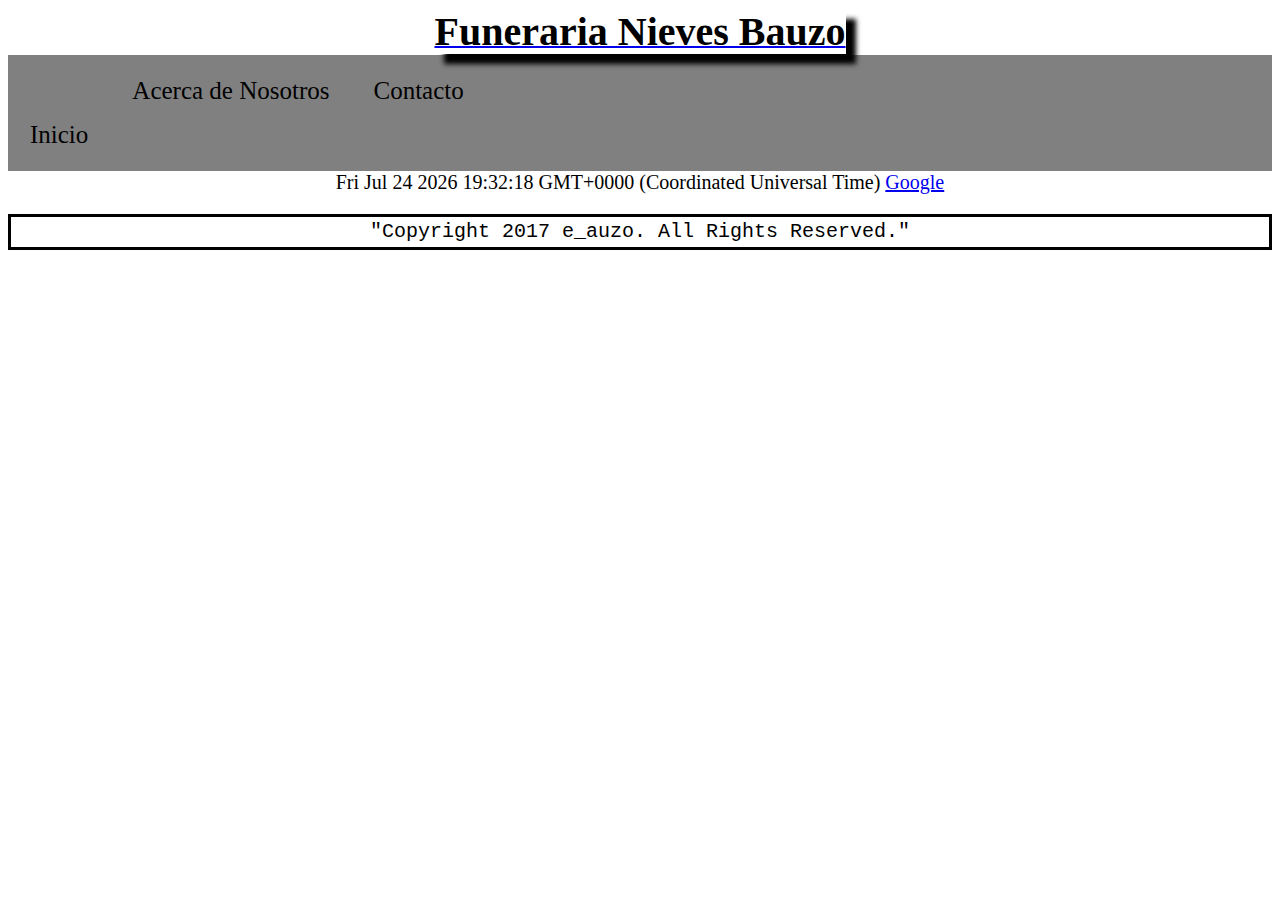
==== acerca de.html @ c7c2bbd0 "Update acerca de.html" ====
<!DOCTYPE>

<html>

<head>
	<title>Funeraria Nieve Bauzo</title>
	<meta charset="UTF-8">
  	<meta name="description" content="Funeraria Nieves Bauzo">
  	<meta name="keywords" content="HTML,CSS,XML,JavaScript">
	<meta name="author" content="Nieves Bauzo">
	<link rel="html" href="acerca de.html">
	<link rel="html" href="contactenos.html">
	<link rel="stylesheet" type="text/css" href="main/stylesheet1.css">
</head>

<body>

<div class="header">
<header class="Header  f5" role="banner">
  <div class="d-flex px-3 flex-justify-between container-lg">
    <div class="d-flex flex-justify-between">
      <a class="header-logo-invertocat" aria-label="Homepage" href="horus eye 2.PNG" data-ga-click="Header, go to dashboard, icon:logo" data-hotkey="g d">

<h1 style="display: inline;">Funeraria Nieves Bauzo</h1>
<body>
	<ul class="topnav">
  	<li><a class="active" href="index.html">Inicio</a></li>
 	 <li><a class="active" href="acerca de.html">Acerca de Nosotros</a></li>
 	 <li><a class="active" href="eddie 4 3.html">Contacto</a></li>
  </ul>
</div>
<script>document.write(Date());</script>

</head>
<a href="http://www.google.com/" onclick="alert('Vas a ir a Google')">Google</a>
<title>Acerca de Nosotros</title>

	<link rel="stylesheet" href="stylesheet2.css" />

<body>

	<div class="container">
<main id="articleBody" class="articleBody" itemprop="articleBody">

</div>
<div class="footer">
		<div id="footer-info">
		<p>"Copyright 2017 e_auzo. All Rights Reserved."</p>
</div>
</div>
</div>
</head>
</html>
---- main/stylesheet1.css ----
body {
	color: black;
	background: white;
	text-align: center;
	font-size: 20px;
	font-family: "Times New Roman", Times, serif;
}
h1 {
    color: black;
    background-color: white;
    font-size: 2em;   
    position: static;
    z-index : 1;	
    margin: 15;
    font-style: "Times New Roman", Times, serif;	
    text-align: center;
    letter-spacing: 0;
    -webkit-box-shadow: 10px 10px 5px; 
}
img {
	float: left;
}

p {
	color: black;
	background: white;
	font: 20px/1.5 courier;
	border: solid black;
}

#footer-info {
	background: linear-gradient(to bottom, #66ff33 0%, #666633 100%) center;
	color: white;
	border: 4px linear-gradient(to bottom, #66ff33 0%, #666633 100%) solid;
}
/* Add a gray right border to all list items, except the last item (last-child) */

ul.topnav {
    list-style-type: none;
    margin: 0;
    padding: 0;
    overflow: hidden;
    background-color: gray;
}

ul.topnav li {float: left;}

ul.topnav li a {
    display: block;
    color: black;
    text-align: center;
    padding: 22px 22px;
    text-decoration: none;
	font-size: 25;
}

ul.topnav li a:hover:not(.active) {background-color: gray;}

ul.topnav li a.active {background-color: gray;}

ul.topnav li.right {float: right;}

@media screen and (max-width: 600px){
    ul.topnav li.right, 
    ul.topnav li {float: none;}
}
ul.topnav {
    list-style-type: none;
    margin: 0;
    padding: 0;
    overflow: hidden;
    background-color: gray;
}
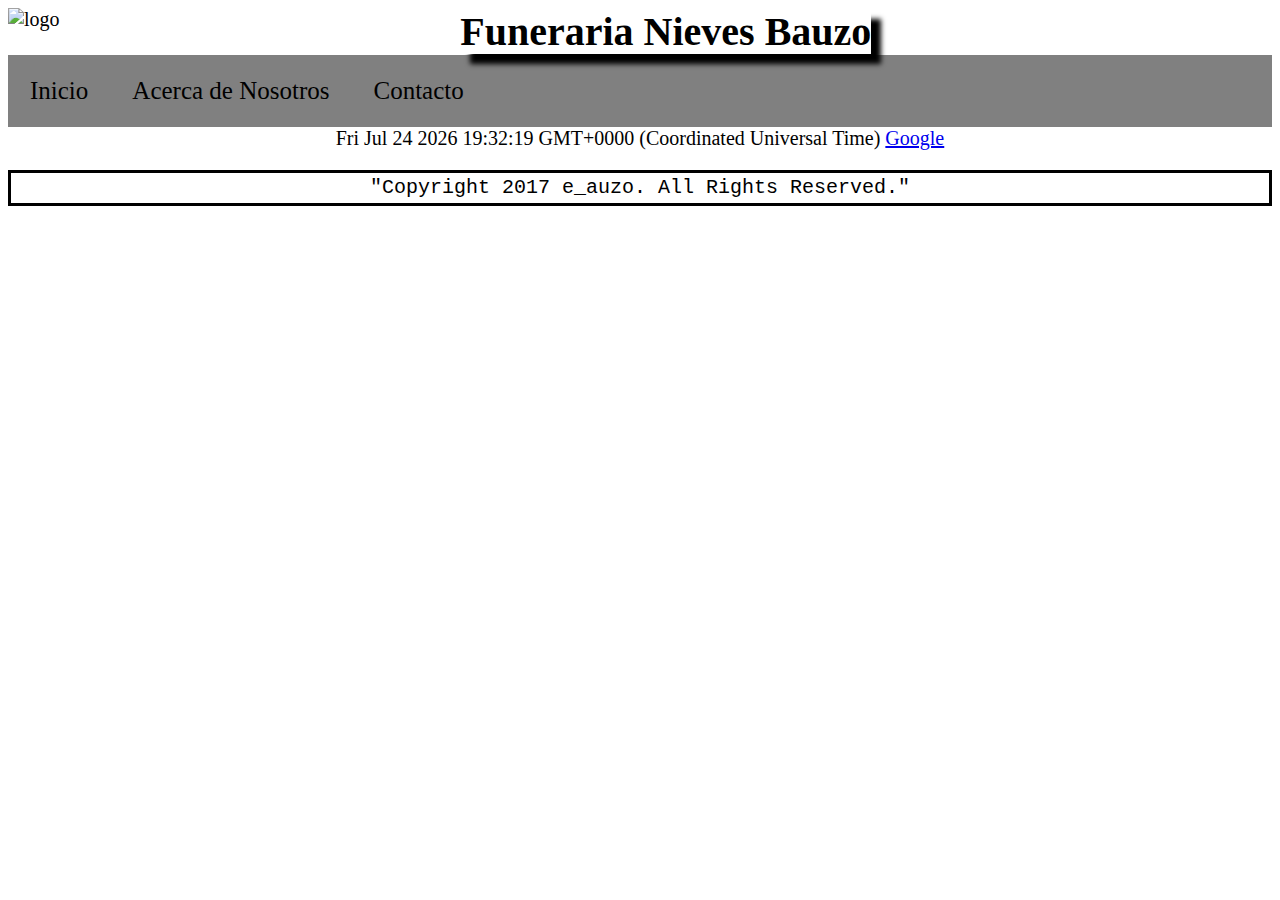
==== commit 2411a9b4: "Update acerca de.html" ====
--- a/acerca de.html
+++ b/acerca de.html
@@ -3,25 +3,22 @@
 <html>
 
 <head>
+
 	<title>Funeraria Nieve Bauzo</title>
 	<meta charset="UTF-8">
   	<meta name="description" content="Funeraria Nieves Bauzo">
   	<meta name="keywords" content="HTML,CSS,XML,JavaScript">
-	<meta name="author" content="Nieves Bauzo">
+ 	<meta name="author" content="Nieves Bauzo">
 	<link rel="html" href="acerca de.html">
 	<link rel="html" href="contactenos.html">
 	<link rel="stylesheet" type="text/css" href="main/stylesheet1.css">
 </head>
 
-<body>
-
 <div class="header">
-<header class="Header  f5" role="banner">
-  <div class="d-flex px-3 flex-justify-between container-lg">
-    <div class="d-flex flex-justify-between">
-      <a class="header-logo-invertocat" aria-label="Homepage" href="horus eye 2.PNG" data-ga-click="Header, go to dashboard, icon:logo" data-hotkey="g d">
-
-<h1 style="display: inline;">Funeraria Nieves Bauzo</h1>
+	<img style="display: inline;" src="horus eye 2.PNG" alt="logo" />
+	<h1 style="display: inline;">Funeraria Nieves Bauzo</h1>
+</h1>
+</div>
 <body>
 	<ul class="topnav">
   	<li><a class="active" href="index.html">Inicio</a></li>
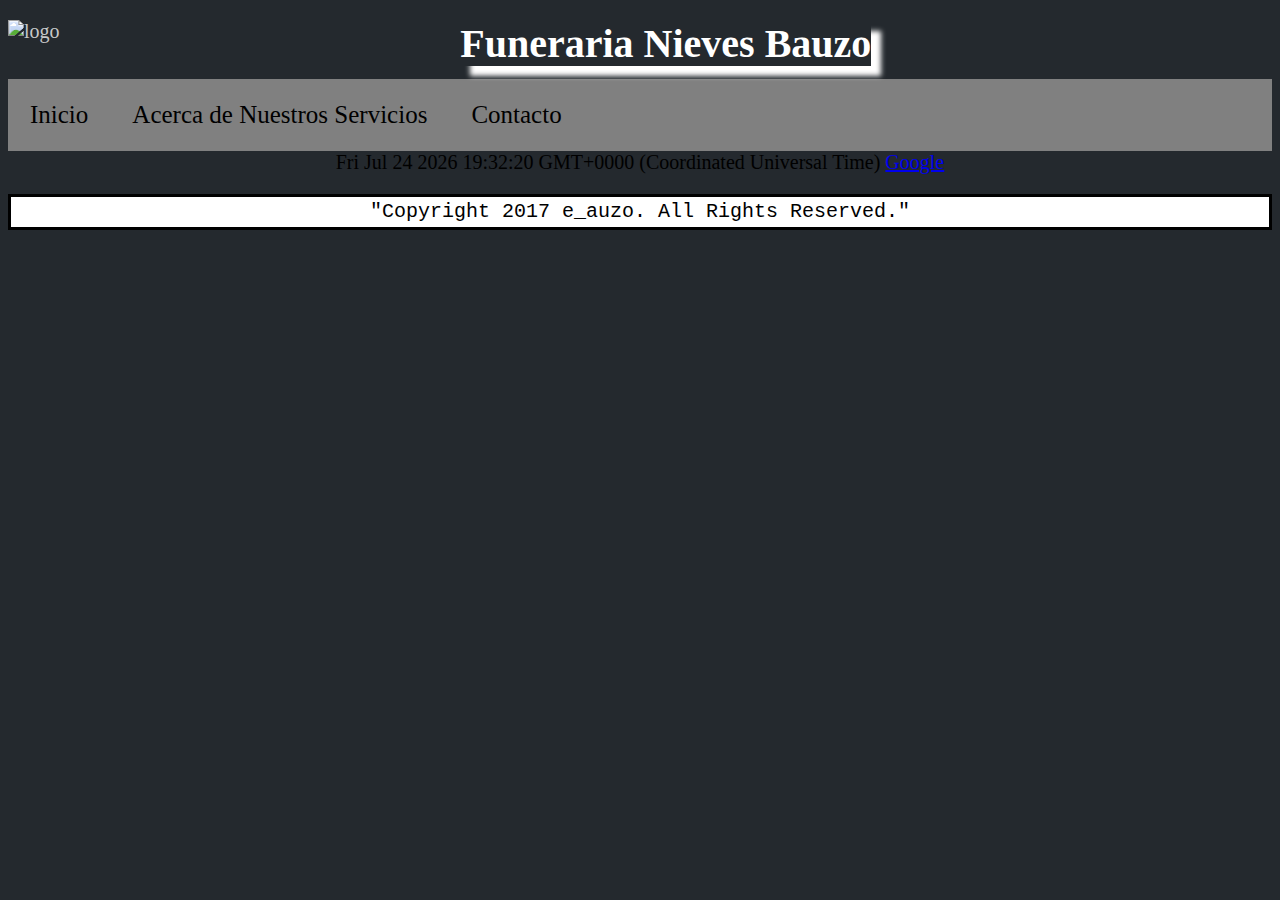
==== commit 7a47cd4c: "Update acerca de.html" ====
--- a/acerca de.html
+++ b/acerca de.html
@@ -22,8 +22,8 @@
 <body>
 	<ul class="topnav">
   	<li><a class="active" href="index.html">Inicio</a></li>
- 	 <li><a class="active" href="acerca de.html">Acerca de Nosotros</a></li>
- 	 <li><a class="active" href="eddie 4 3.html">Contacto</a></li>
+ 	 <li><a class="active" href="acerca de.html">Acerca de Nuestros Servicios</a></li>
+ 	 <li><a class="active" href="contacto.html">Contacto</a></li>
   </ul>
 </div>
 <script>document.write(Date());</script>
--- a/main/stylesheet1.css
+++ b/main/stylesheet1.css
@@ -1,22 +1,32 @@
+.Header {
+    z-index: 1;
+    padding-top: 12px;
+    padding-bottom: 12px;
+    color: rgba(255, 255, 255, 0.75);
+    background-color: #24292e;
+}
+
 body {
 	color: black;
-	background: white;
+	background: #24292e;
 	text-align: center;
 	font-size: 20px;
 	font-family: "Times New Roman", Times, serif;
 }
+
 h1 {
-    color: black;
-    background-color: white;
+    color: white;
+    background-color: #24292e;
     font-size: 2em;   
     position: static;
     z-index : 1;	
     margin: 15;
     font-style: "Times New Roman", Times, serif;	
-    text-align: center;
+    text-align: left;
     letter-spacing: 0;
     -webkit-box-shadow: 10px 10px 5px; 
 }
+
 img {
 	float: left;
 }
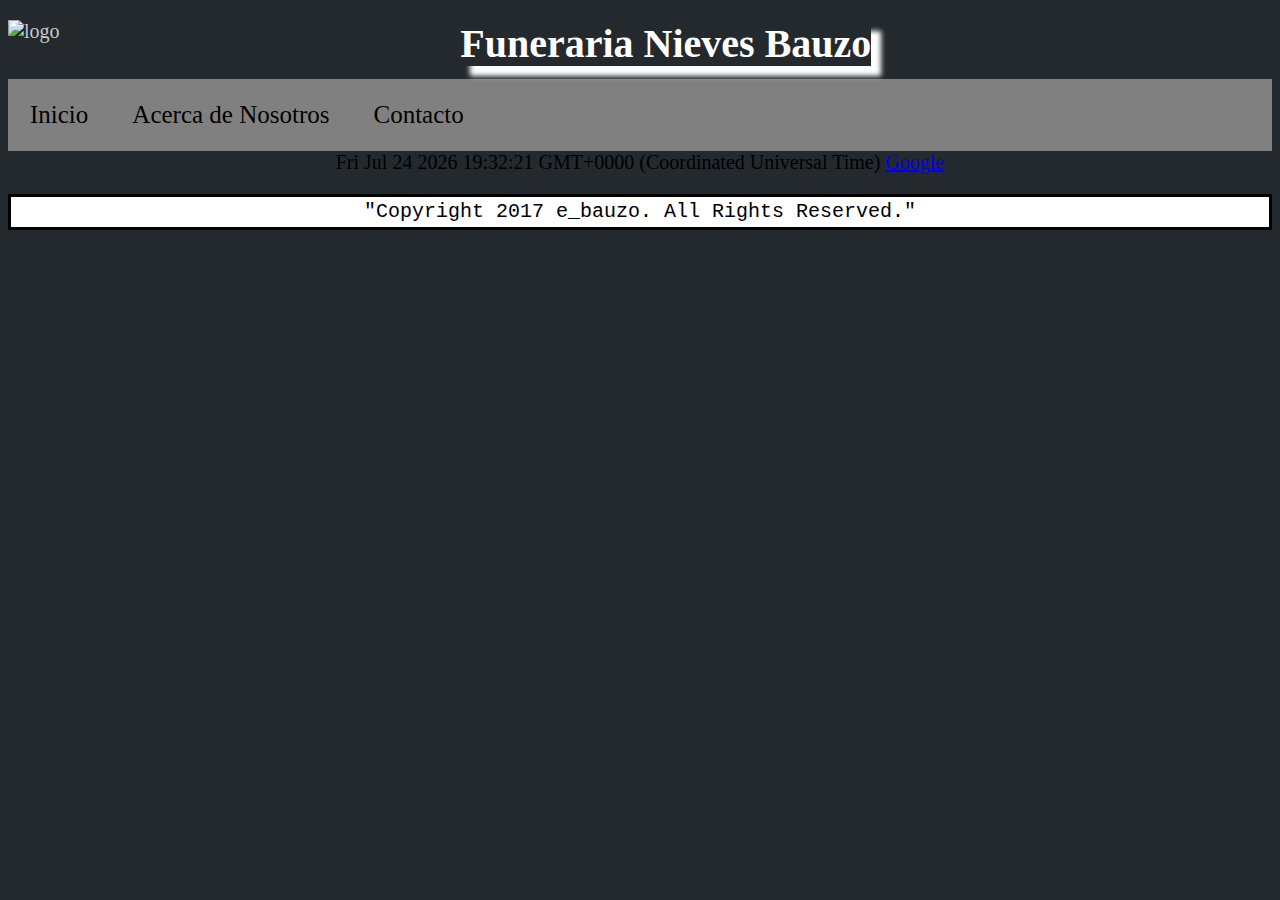
==== commit 787f3f6d: "Update acerca de.html" ====
--- a/acerca de.html
+++ b/acerca de.html
@@ -22,8 +22,8 @@
 <body>
 	<ul class="topnav">
   	<li><a class="active" href="index.html">Inicio</a></li>
- 	 <li><a class="active" href="acerca de.html">Acerca de Nuestros Servicios</a></li>
- 	 <li><a class="active" href="contacto.html">Contacto</a></li>
+ 	 <li><a class="active" href="acerca de.html">Acerca de Nosotros</a></li>
+ 	 <li><a class="active" href="eddie 4 3.html">Contacto</a></li>
   </ul>
 </div>
 <script>document.write(Date());</script>
@@ -42,7 +42,7 @@
 </div>
 <div class="footer">
 		<div id="footer-info">
-		<p>"Copyright 2017 e_auzo. All Rights Reserved."</p>
+		<p>"Copyright 2017 e_bauzo. All Rights Reserved."</p>
 </div>
 </div>
 </div>
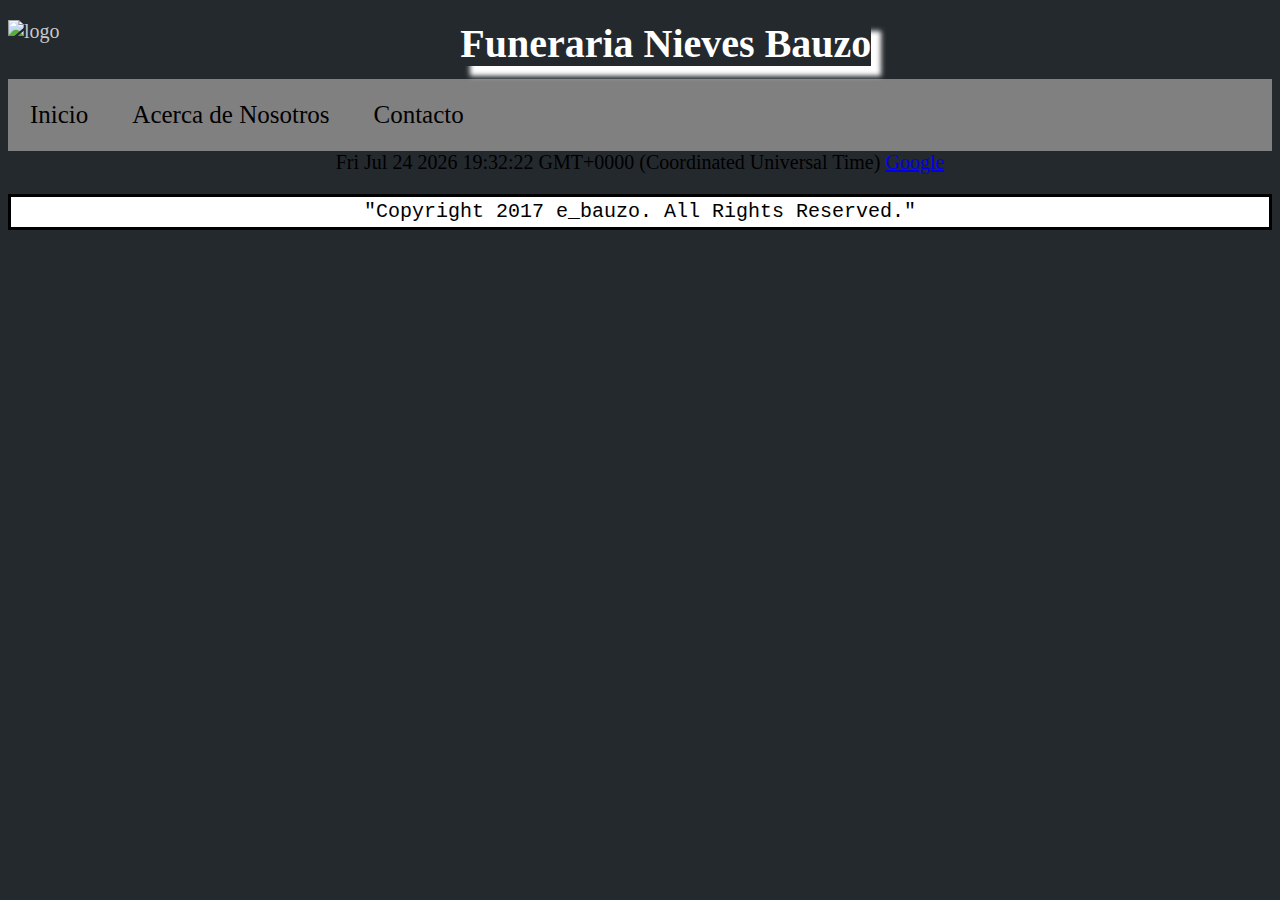
==== commit ac1cb023: "Update acerca de.html" ====
--- a/acerca de.html
+++ b/acerca de.html
@@ -10,7 +10,7 @@
   	<meta name="keywords" content="HTML,CSS,XML,JavaScript">
  	<meta name="author" content="Nieves Bauzo">
 	<link rel="html" href="acerca de.html">
-	<link rel="html" href="contactenos.html">
+	<link rel="html" href="contacto.html">
 	<link rel="stylesheet" type="text/css" href="main/stylesheet1.css">
 </head>
 
@@ -23,7 +23,7 @@
 	<ul class="topnav">
   	<li><a class="active" href="index.html">Inicio</a></li>
  	 <li><a class="active" href="acerca de.html">Acerca de Nosotros</a></li>
- 	 <li><a class="active" href="eddie 4 3.html">Contacto</a></li>
+ 	 <li><a class="active" href="contacto.html">Contacto</a></li>
   </ul>
 </div>
 <script>document.write(Date());</script>
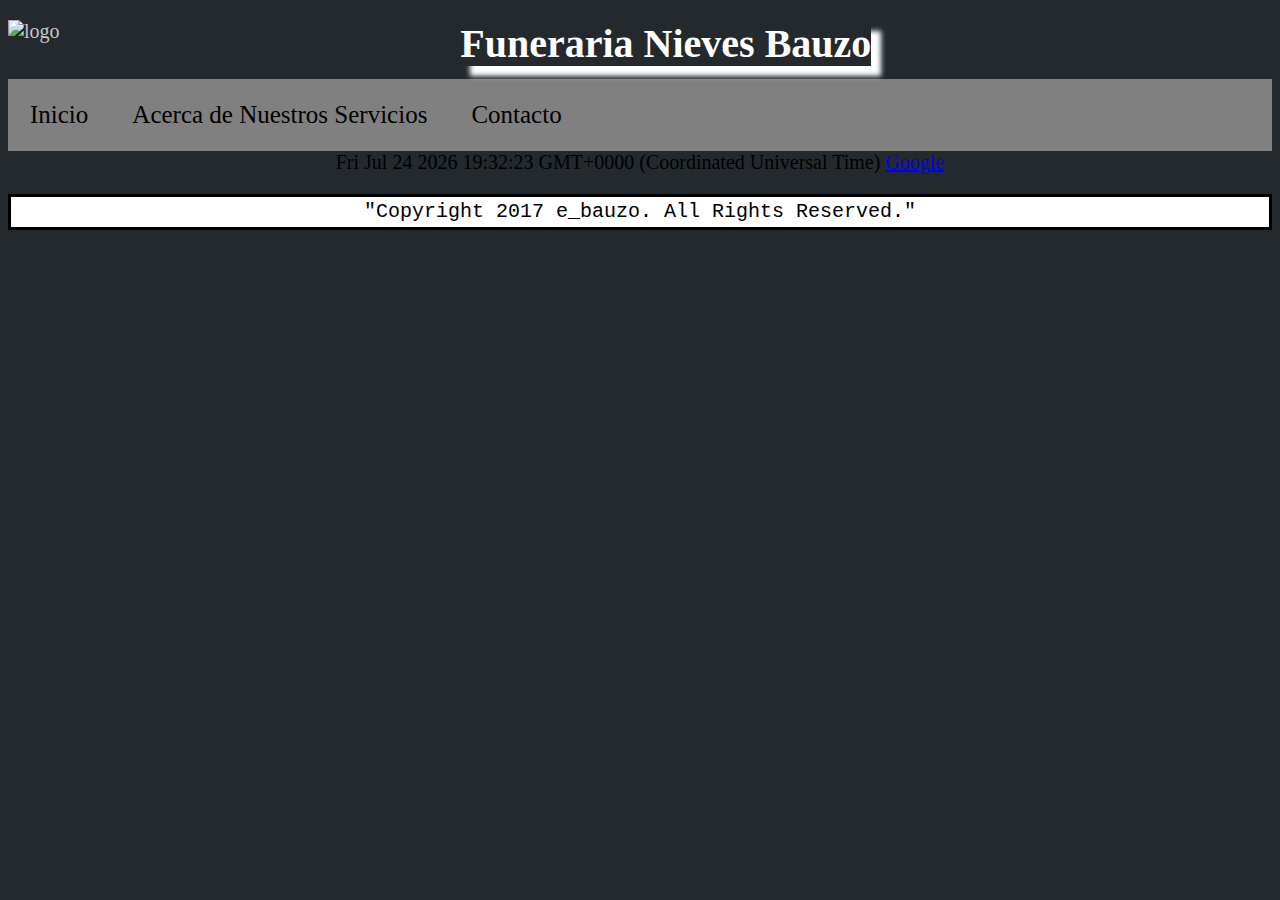
==== commit 4bdc85ea: "Update acerca de.html" ====
--- a/acerca de.html
+++ b/acerca de.html
@@ -22,7 +22,7 @@
 <body>
 	<ul class="topnav">
   	<li><a class="active" href="index.html">Inicio</a></li>
- 	 <li><a class="active" href="acerca de.html">Acerca de Nosotros</a></li>
+ 	 <li><a class="active" href="acerca de.html">Acerca de Nuestros Servicios</a></li>
  	 <li><a class="active" href="contacto.html">Contacto</a></li>
   </ul>
 </div>
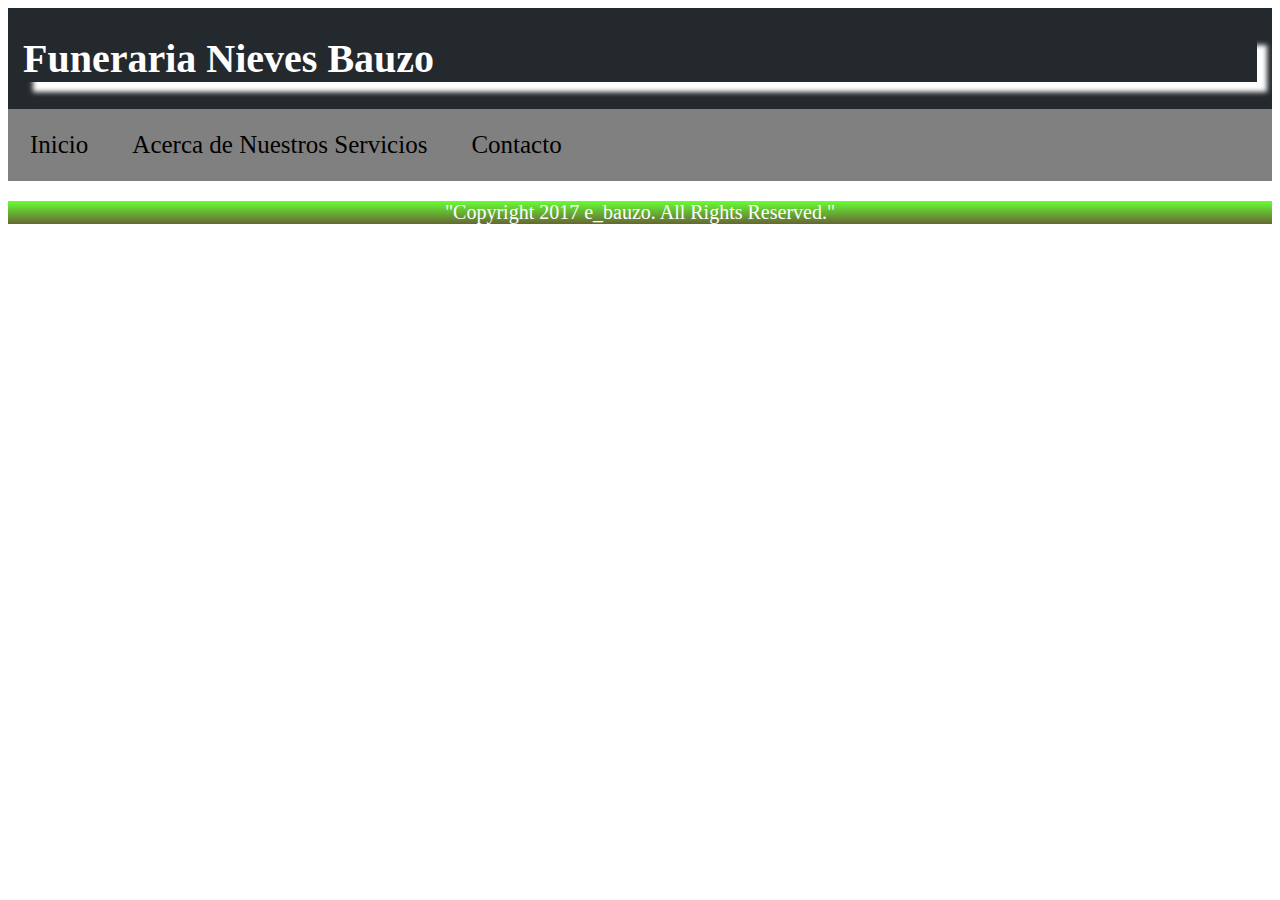
==== commit d8d5390f: "Update acerca de.html" ====
--- a/acerca de.html
+++ b/acerca de.html
@@ -15,9 +15,7 @@
 </head>
 
 <div class="header">
-	<img style="display: inline;" src="horus eye 2.PNG" alt="logo" />
-	<h1 style="display: inline;">Funeraria Nieves Bauzo</h1>
-</h1>
+	<h1>Funeraria Nieves Bauzo</h1>
 </div>
 <body>
 	<ul class="topnav">
@@ -26,14 +24,9 @@
  	 <li><a class="active" href="contacto.html">Contacto</a></li>
   </ul>
 </div>
-<script>document.write(Date());</script>
-
 </head>
-<a href="http://www.google.com/" onclick="alert('Vas a ir a Google')">Google</a>
 <title>Acerca de Nosotros</title>
-
 	<link rel="stylesheet" href="stylesheet2.css" />
-
 <body>
 
 	<div class="container">
--- a/main/stylesheet1.css
+++ b/main/stylesheet1.css
@@ -4,11 +4,12 @@
     padding-bottom: 12px;
     color: rgba(255, 255, 255, 0.75);
     background-color: #24292e;
+    border: 50px 50px 50px solid white;
 }
 
 body {
 	color: black;
-	background: #24292e;
+	background-image: horus eye 2.PNG;
 	text-align: center;
 	font-size: 20px;
 	font-family: "Times New Roman", Times, serif;
@@ -21,20 +22,17 @@
     position: static;
     z-index : 1;	
     margin: 15;
+    border: 50px 50px 50px 25px solid white;
     font-style: "Times New Roman", Times, serif;	
     text-align: left;
     letter-spacing: 0;
     -webkit-box-shadow: 10px 10px 5px; 
 }
 
-img {
-	float: left;
-}
-
-p {
+.experiencia {
 	color: black;
 	background: white;
-	font: 20px/1.5 courier;
+	font: 20px/1.5 "Times New Roman", Times, serif;
 	border: solid black;
 }
 
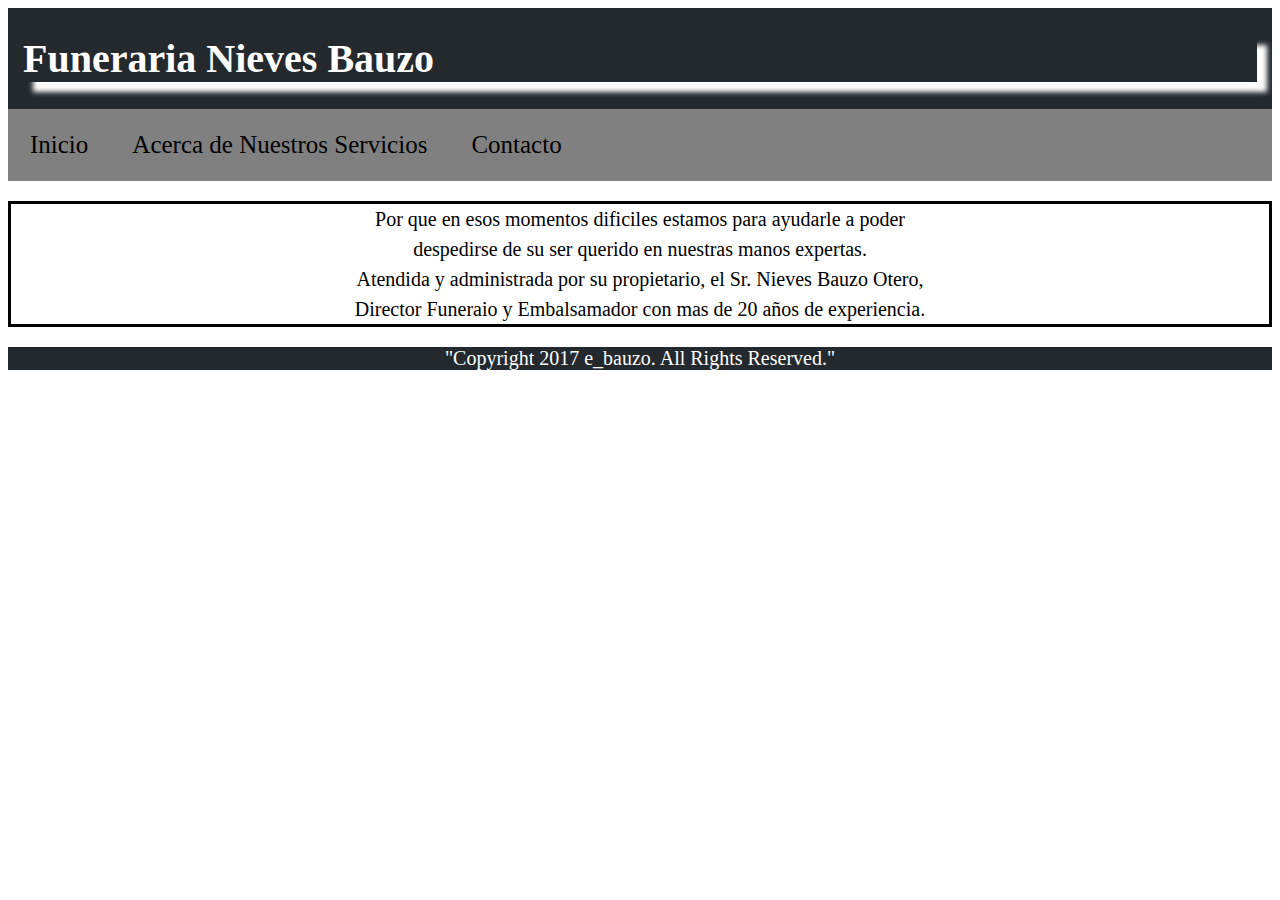
==== commit 191b6d28: "Update acerca de.html" ====
--- a/acerca de.html
+++ b/acerca de.html
@@ -29,9 +29,12 @@
 	<link rel="stylesheet" href="stylesheet2.css" />
 <body>
 
-	<div class="container">
-<main id="articleBody" class="articleBody" itemprop="articleBody">
-
+<div class="container">
+	<main id="articleBody" class="articleBody" itemprop="articleBody">
+		<div class="content" id="main_content">
+		<p class="experiencia">Por que en esos momentos dificiles estamos para ayudarle a poder<br> despedirse de su ser querido en nuestras 
+		manos expertas. <br>Atendida y administrada por su propietario, el Sr. Nieves Bauzo
+		Otero,<br> Director Funeraio y Embalsamador con mas de 20 años de experiencia.</p>
 </div>
 <div class="footer">
 		<div id="footer-info">
--- a/main/stylesheet1.css
+++ b/main/stylesheet1.css
@@ -9,7 +9,6 @@
 
 body {
 	color: black;
-	background-image: horus eye 2.PNG;
 	text-align: center;
 	font-size: 20px;
 	font-family: "Times New Roman", Times, serif;
@@ -37,9 +36,9 @@
 }
 
 #footer-info {
-	background: linear-gradient(to bottom, #66ff33 0%, #666633 100%) center;
+	background-color: #24292e;
 	color: white;
-	border: 4px linear-gradient(to bottom, #66ff33 0%, #666633 100%) solid;
+	border: 4px linear-gradient(to bottom, #24292e 0%, #24292e 100%) solid;
 }
 /* Add a gray right border to all list items, except the last item (last-child) */
 
